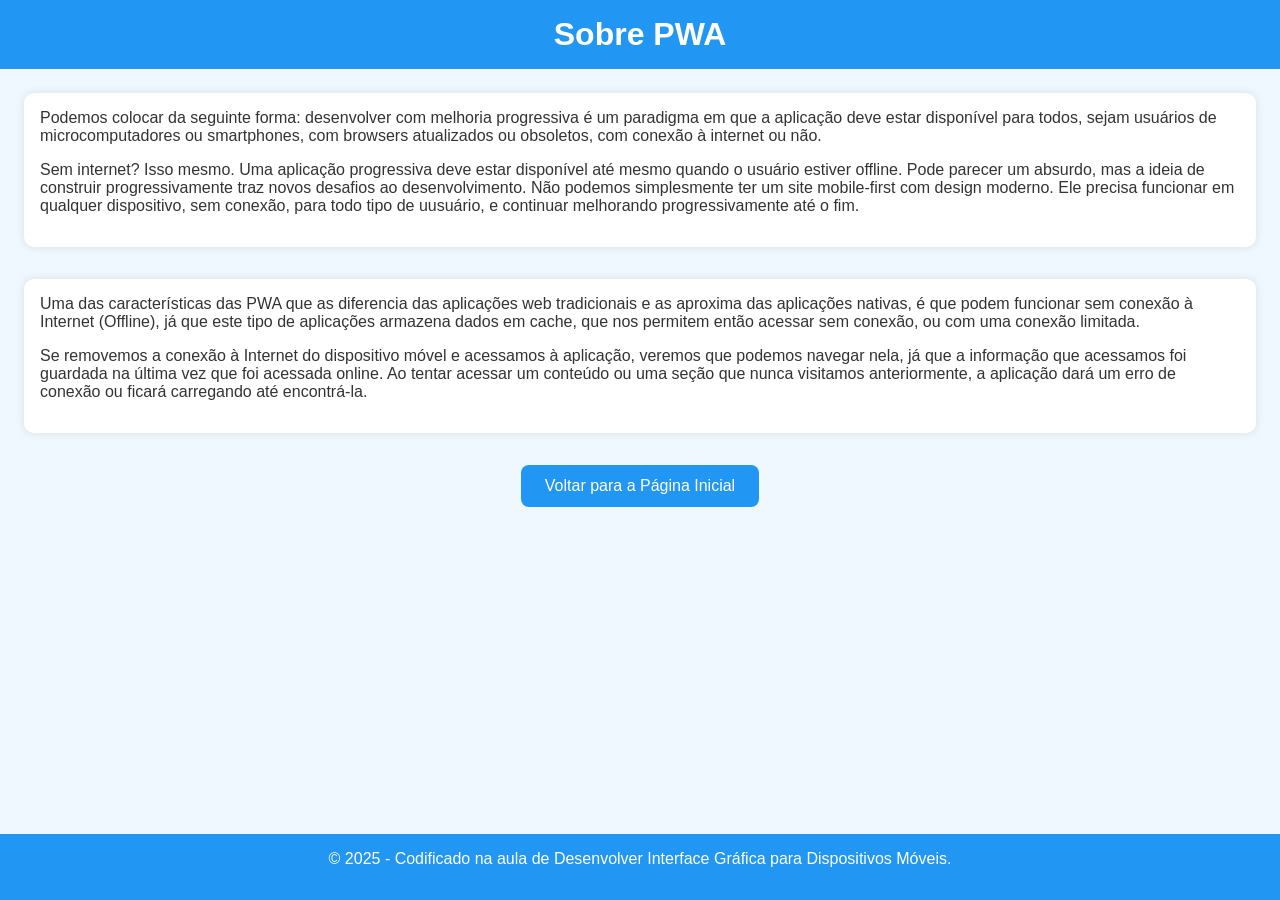
==== sobre.html @ cf9cd4af "estrutura inicial e pipeline PWA" ====
<!DOCTYPE html>
<html lang="pt-BR">

<head>
  <meta charset="UTF-8" />
  <meta name="viewport" content="width=device-width, initial-scale=1.0" />
  <title>Sobre</title>
  <link rel="stylesheet" href="style.css" />
  <link rel="manifest" href="manifest.json" />
  <meta name="theme-color" content="#2196f3" />
</head>

<body>
  <header>
    <h1>Sobre PWA</h1>
  </header>

  <main>

    <section class="conteudo">
      <p>Podemos colocar da seguinte forma: desenvolver com melhoria progressiva é um paradigma em que a aplicação deve
        estar disponível para todos, sejam usuários
        de microcomputadores ou smartphones, com browsers atualizados ou obsoletos, com conexão à internet ou não.
      </p>

      <p>Sem internet? Isso mesmo. Uma aplicação progressiva deve estar disponível até mesmo quando o usuário estiver
        offline. Pode parecer um absurdo, mas a ideia
        de construir progressivamente traz novos desafios ao desenvolvimento. Não podemos simplesmente ter um site
        mobile-first com design moderno. Ele precisa
        funcionar em qualquer dispositivo, sem conexão, para todo tipo de uusuário, e continuar melhorando
        progressivamente até o fim.</p>
    </section>

    <section class="conteudo">
      <p>Uma das características das PWA que as diferencia das aplicações web tradicionais
        e as aproxima das aplicações nativas, é que podem funcionar sem conexão à
        Internet (Offline), já que este tipo de aplicações armazena dados em cache, que
        nos permitem então acessar sem conexão, ou com uma conexão limitada.</p>
      <p>Se removemos a conexão à Internet do dispositivo móvel e acessamos à aplicação,
        veremos que podemos navegar nela, já que a informação que acessamos foi
        guardada na última vez que foi acessada online. Ao tentar acessar um conteúdo ou
        uma seção que nunca visitamos anteriormente, a aplicação dará um erro de
        conexão ou ficará carregando até encontrá-la.</p>
    </section>

    <section class="conteudotop">
      <a href="index.html">
        <button>Voltar para a Página Inicial</button>
      </a>
    </section>


  </main>

  <footer>
    <p>&copy; 2025 - Codificado na aula de Desenvolver Interface Gráfica para Dispositivos Móveis.</p>
  </footer>
</body>

</html>
---- style.css ----
* {
  box-sizing: border-box;
  margin: 0;
  padding: 0;
}

body {
  font-family: 'Segoe UI', Tahoma, Geneva, Verdana, sans-serif;
  background-color: #f0f8ff;
  color: #333;
  display: flex;
  flex-direction: column;
  min-height: 100vh;
}

header, footer {
  background-color: #2196f3;
  color: white;
  text-align: center;
  padding: 1rem;
}

main {
  flex: 1;
  padding: 1.5rem;
}

.conteudotop {
  text-align: center;
  margin-bottom: 2rem;
}

.conteudotop img {
  max-width: 100%;
  height: auto;
  border-radius: 10px;
  margin-bottom: 1rem;
}

button {
  padding: 0.75rem 1.5rem;
  background-color: #2196f3;
  color: white;
  border: none;
  border-radius: 8px;
  cursor: pointer;
  font-size: 1rem;
  transition: background-color 0.3s ease;
}

button:hover {
  background-color: #1976d2;
}

.conteudo {
  background-color: #ffffff;
  padding: 1rem;
  border-radius: 10px;
  box-shadow: 0 0 10px rgba(0, 0, 0, 0.1);
  margin-bottom: 2rem;
}

.conteudoum {
  background-color: #ffffff;
  padding: 1rem;
  border-radius: 10px;
  box-shadow: 0 0 10px rgba(0, 0, 0, 0.1);
}

ul {
  margin-top: 1rem;
  padding-left: 1.5rem;
}

ul li {
  margin-bottom: 0.5rem;
}

p {
  margin-bottom: 1rem;
}
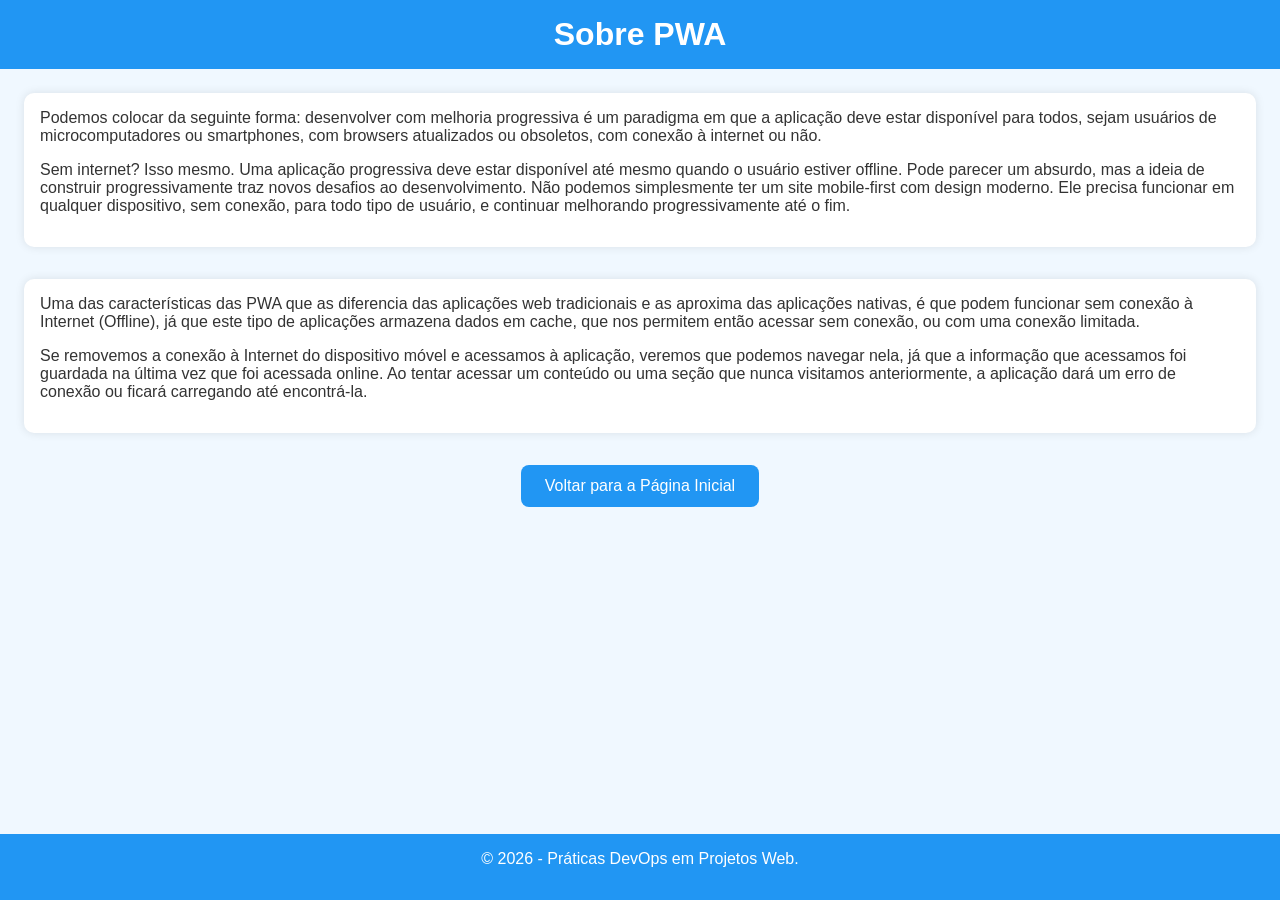
==== commit e3612e78: "Inclusão da atividade prática requisições HTTP" ====
--- a/sobre.html
+++ b/sobre.html
@@ -27,7 +27,7 @@
         offline. Pode parecer um absurdo, mas a ideia
         de construir progressivamente traz novos desafios ao desenvolvimento. Não podemos simplesmente ter um site
         mobile-first com design moderno. Ele precisa
-        funcionar em qualquer dispositivo, sem conexão, para todo tipo de uusuário, e continuar melhorando
+        funcionar em qualquer dispositivo, sem conexão, para todo tipo de usuário, e continuar melhorando
         progressivamente até o fim.</p>
     </section>
 
@@ -53,7 +53,7 @@
   </main>
 
   <footer>
-    <p>&copy; 2025 - Codificado na aula de Desenvolver Interface Gráfica para Dispositivos Móveis.</p>
+    <p>&copy; 2026 - Práticas DevOps em Projetos Web.</p>
   </footer>
 </body>
 
